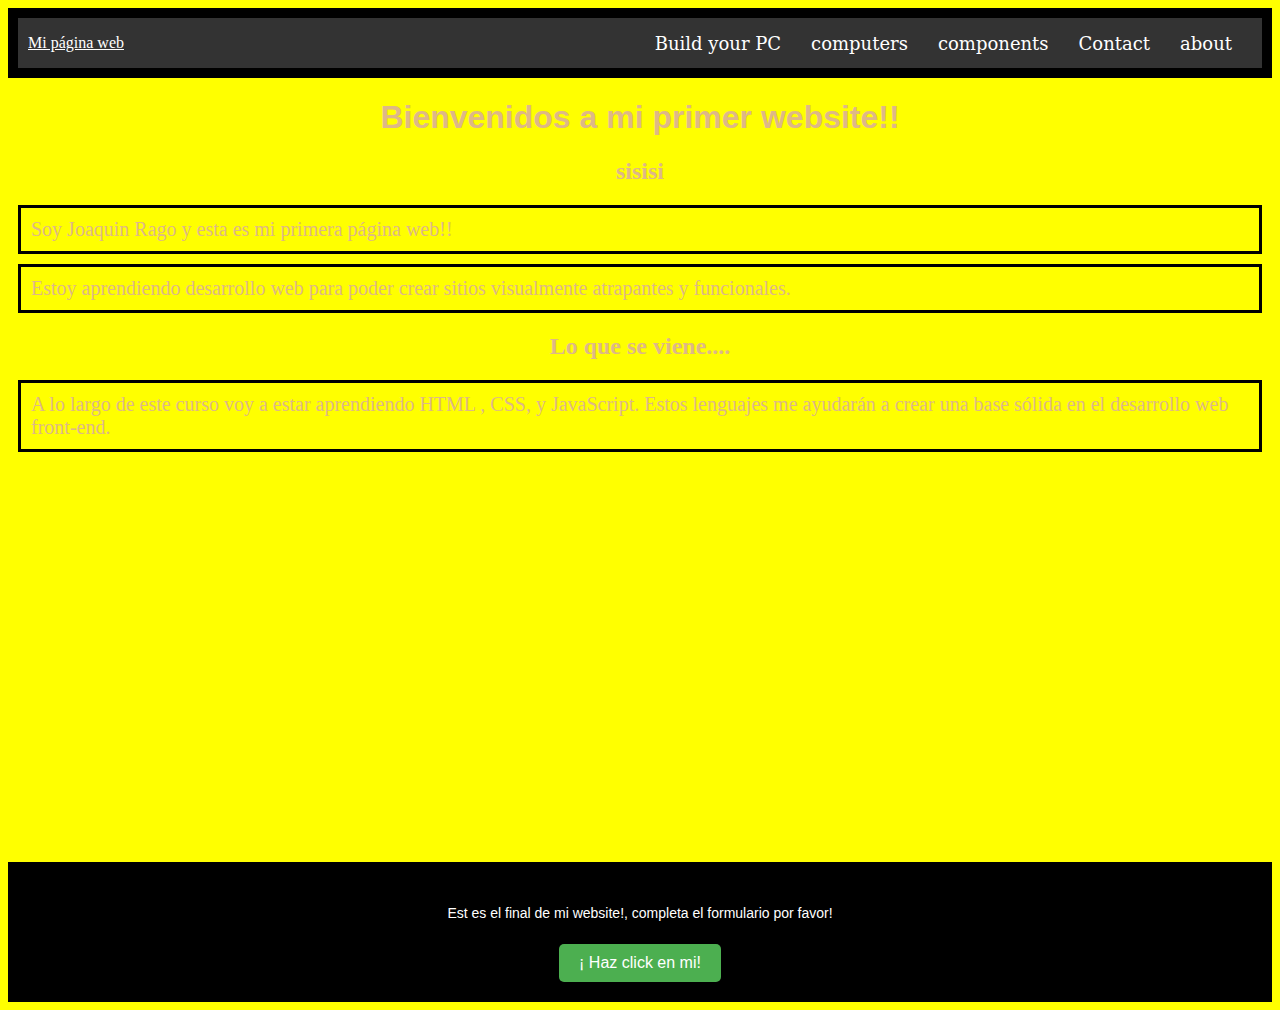
==== index.html @ 69b9d62b "guardando archivos" ====
<!DOCTYPE html>
<html lang="es">
    <head>
        <meta charset="UTF-8">
        <meta name="viewport" content="width=device-width, initial-scale=1">
        <title> Mi primer website</title>
        <link rel="stylesheet" href="style.css">
    </head>
    <body>
        <header class="container-nav">
          <nav class="navbar" role="navigation">
            <a href="index.html" class="brand">Mi página web</a>
            <ul class="nav-links">
              <li><a href="Build your PC.html">Build your PC</a></li>
              <li><a href="computers.html">computers</a></li>
              <li><a href="service.html">components</a></li>
              <li><a href="contact.html">Contact</a></li>
              <li><a href="about.html">about</a></li>
            </ul>
          </nav>
            <button class="button-menu-toggle">Menu</button>
        </header>
    <main>
        <div class="container">
            <h1>Bienvenidos a mi primer website!!</h1>
             <div class="row">
             <div class="column">
              <section>
                <h2> sisisi</h2>
                <p>Soy Joaquin Rago y esta es mi primera página web!!</p>
                <p> Estoy aprendiendo desarrollo web para poder crear sitios visualmente
                    atrapantes y funcionales.</p>
                </section>
             </div>
            <section>
            <div class="column">
                <h2> Lo que se viene....</h2>
                <p>
                    A lo largo de este curso voy a estar aprendiendo HTML , CSS, y JavaScript.
                    Estos lenguajes me ayudarán a crear una base sólida en el desarrollo web front-end.</p>
                  </section>
            </div>
        </div>
        <iframe width="560" height="315" src="https://www.youtube.com/embed/QeTMlY74uOE" title="YouTube video player" frameborder="0" allow="accelerometer; autoplay; clipboard-write; encrypted-media; gyroscope; picture-in-picture; web-share" allowfullscreen></iframe>
    </main>
    <footer>
      <p>Est es el final de mi website!, completa el formulario por favor!</p>
        <button onclick="showAlert()"arial-label="Haz click en mi">¡ Haz click en mi!</button>
        <script src="script.js"></script>
    </footer>
    </body>
</html>
---- style.css ----
body{
    background-color: yellow; 
    color: burlywood;
    display: flex;
    flex-direction: column;
    min-height: 100vh;
  }

  h1{
    font-family: Arial, Helvetica, sans-serif; 
    font: size 35px;; 
    text-align: center;
  }
  h2{
    text-align: center;
  }
p{
    border: 3px solid black;
    font-family: 'Times New Roman', Times, serif;
    font-size: 20px;
    padding: 10px;
    margin: 10px;
}
.container-nav {
    display: flex;
    padding: 10px;
    height: 50px;
    background-color: black;
  }
  
  .navbar {
    display: flex;
    justify-content: space-between;
    width: 100%;
  }
  .brand {
    display: flex;
    align-items: center;
  }
  li>a {
    padding: 8px 24px;
  }
  li {
    list-style-type: none;
  }
  a {
    color: white;
    text-decoration:none;
  }
  .nav-links {
    display: flex;
    align-items: center;
  } 
  .button-menu-toggle {
    display: none;
  }

  @media (max-width: 768px) {
    .column {
      flex: 100%;
    }
  
    .nav-links {
      display: none;
    }
  
    .button-menu-toggle {
      display: block;
      background-color: white;
      border:none;
      border-radius: 50px;
      padding: 0 24px;
      font-family: monospace;
      font-weight: bold;
      font-size: 20px;
    }
   
    .nav-links.nav-links-responsive {
      position: absolute;
      display: flex;
      background-color: rgba(20,20,20,0.95);
      width: 100%;
      height: 100%;
      top: 70px;
      left: 0;
      flex-direction: column;
      padding-top: 200px;
      align-items: center;
      gap:70px;
      font-size: 40px;
    }
  }
  nav a {
    text-decoration: underline;
  }
  nav li {
    font-family: 'Franklin Gothic Medium', 'Arial Narrow', Arial, sans-serif;
  }
  nav a:hover {
    color: lightgreen;
  }
  body {
    display: flex;
    flex-direction: column;
    min-height: 100vh;
  }

  main, footer {
    display: flex;
    flex-direction: column;
    justify-content: center;
    align-items: center;
    flex-grow: 1;
  }
  .mi-h2 {
    font-size: 20px; /* Tamaño de letra ajustado */
    margin-top: 80px; /* Desplazamiento hacia abajo */
    text-align: left; /* Alineación a la izquierda */
  }
  .greeting {
    text-align: center;
  }

  /* Style for the footer */
footer {
  background-color: black;
  padding: 20px;
  color: white;
}

footer p {
  font-size: 14px;
  font-family: Arial, sans-serif;
}

/* Style for the button */
footer button {
  background-color: #4caf50;
  color: white;
  padding: 10px 20px;
  border: none;
  cursor: pointer;
  font-family: Arial, sans-serif;
  font-size: 16px;
  border-radius: 5px;
  transition: background-color 0.3s ease;
}

footer button:hover {
  background-color: #45a049;
}

footer button:focus {
  outline: none;
}

/* Style for the navigation bar */
.navbar {
  background-color: #333;
  padding: 10px;
}

.nav-links {
  list-style-type: none;
  margin: 0;
  padding: 0;
  display: flex;
}

.nav-links li {
  margin-right: 10px;
}

.nav-links a {
  color: white;
  text-decoration: none;
  font-family: "serif";
  font-size: 18px;
  padding: 5px 10px;
  transition: color 0.3s ease;
}

.nav-links a:hover {
  color: #4caf50;
}

/* Customize the video styles as per your preference */
iframe {
  width: 100%;
  height: 400px;
  border: none;
}

/*Imágenes de about*/
img {
  width: 300px; /* Ancho deseado */
  height: auto; /* Altura ajustada automáticamente */
}
.img-container {
display: flex;
flex-wrap: wrap;
width: 100%;
justify-content: center;
}


/*Sección computadoras*/
.computadoras-section {
  text-align: center;
}

.computadoras-container {
  display: flex;
  justify-content: center;
}

.computadoras-container img {
  width: 300px;
  height: 200px;
  margin: 10px;
}
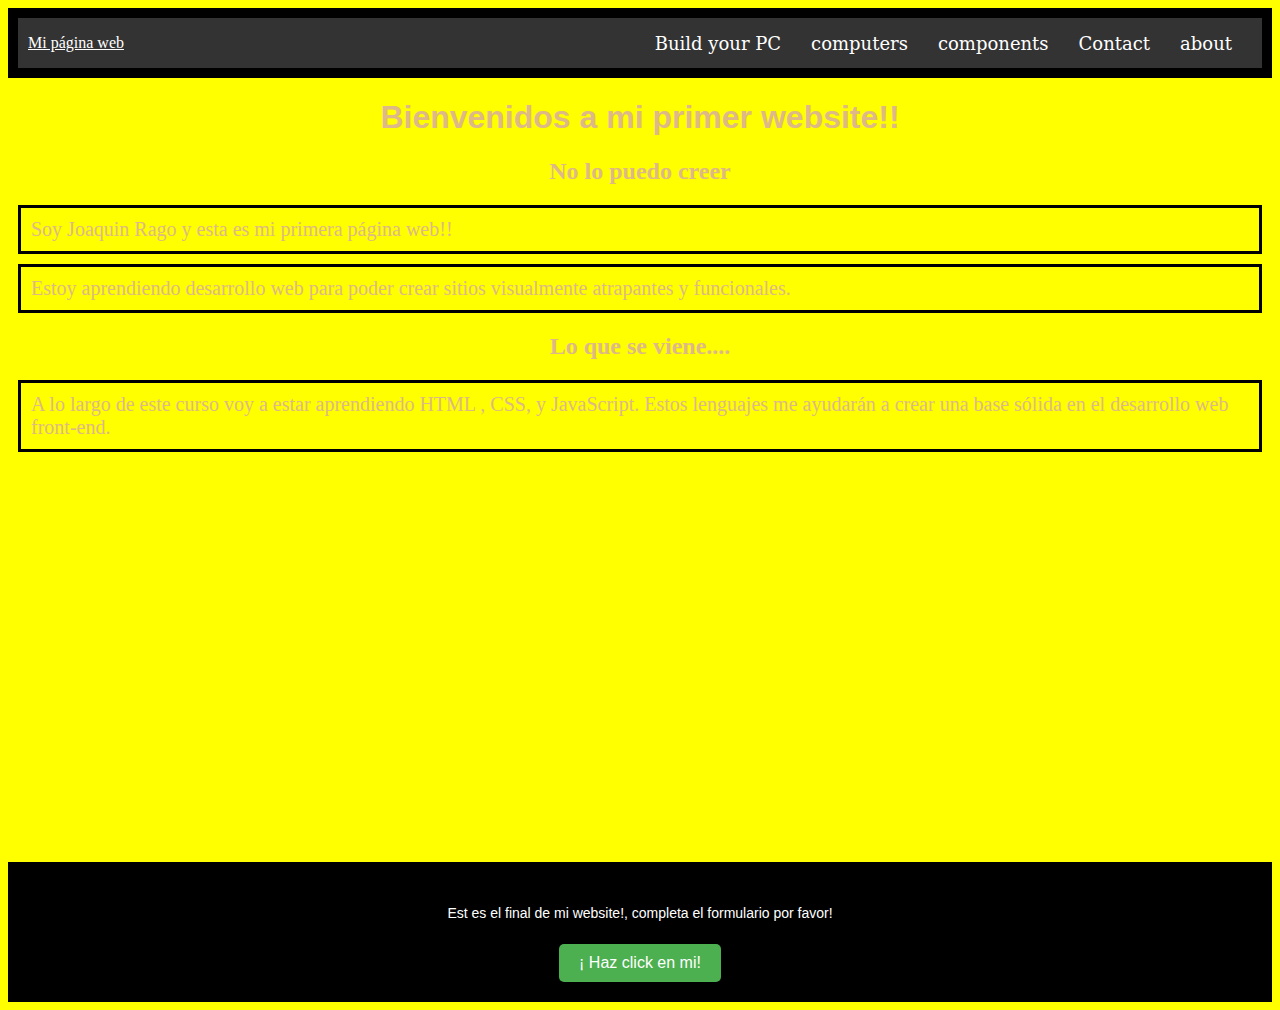
==== commit 97c09ca2: "cambio en html" ====
--- a/index.html
+++ b/index.html
@@ -26,7 +26,7 @@
              <div class="row">
              <div class="column">
               <section>
-                <h2> sisisi</h2>
+                <h2> No lo puedo creer</h2>
                 <p>Soy Joaquin Rago y esta es mi primera página web!!</p>
                 <p> Estoy aprendiendo desarrollo web para poder crear sitios visualmente
                     atrapantes y funcionales.</p>
